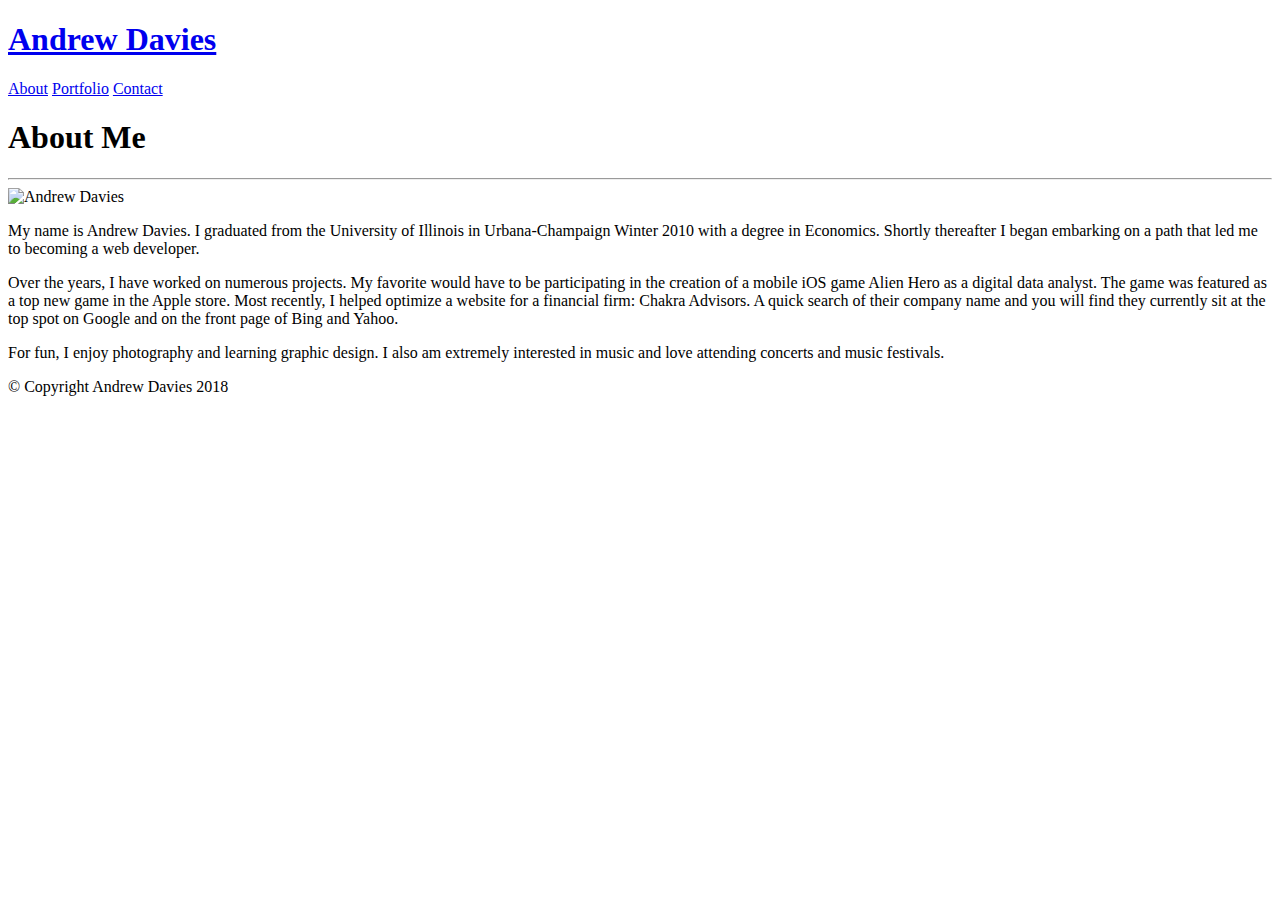
==== index.html @ 65721fa5 "Adding Homework" ====
<!DOCTYPE html>
<html>
    <head>
        <title>Andrew Davies Portfolio</title>
        <link rel="stylesheet" type="text/css" href="assets/css/reset.css">
        <link rel="stylesheet" type="text/css" href="assets/css/style.css">

    </head>
    <body>
        <header>
                <div class="header">
                    <a href="index.html"><h1>Andrew Davies</h1></a>
                    <nav>
                        <a href="index.html">About</a>
                        <a href="portfolio.html">Portfolio</a>
                        <a href="contact.html">Contact</a>
                    </nav>
                </div>
        </header>
        <div class="main-container">
            <section class="main-section">
                <h1>About Me</h1>
                <hr>
                <img id="profile-pic" src="assets/images/andrew-davies.jpg" alt="Andrew Davies">
                <p>My name is Andrew Davies. I graduated from the University of Illinois in Urbana-Champaign Winter 2010 with a degree in Economics. Shortly thereafter I began embarking on a path that led me to becoming a web developer.</p>
                <p>Over the years, I have worked on numerous projects. My favorite would have to be participating in the creation of a mobile iOS game Alien Hero as a digital data analyst. The game was featured as a top new game in the Apple store. Most recently, I helped optimize a website for a financial firm: Chakra Advisors. A quick search of their company name and you will find they currently sit at the top spot on Google and on the front page of Bing and Yahoo. </p>
                <p>For fun, I enjoy photography and learning graphic design. I also am extremely interested in music and love attending concerts and music festivals. </p>
            </section>
        </div>
        <footer>
            <p>&copy; Copyright Andrew Davies 2018</p>
        </footer>
    </body>
</html>
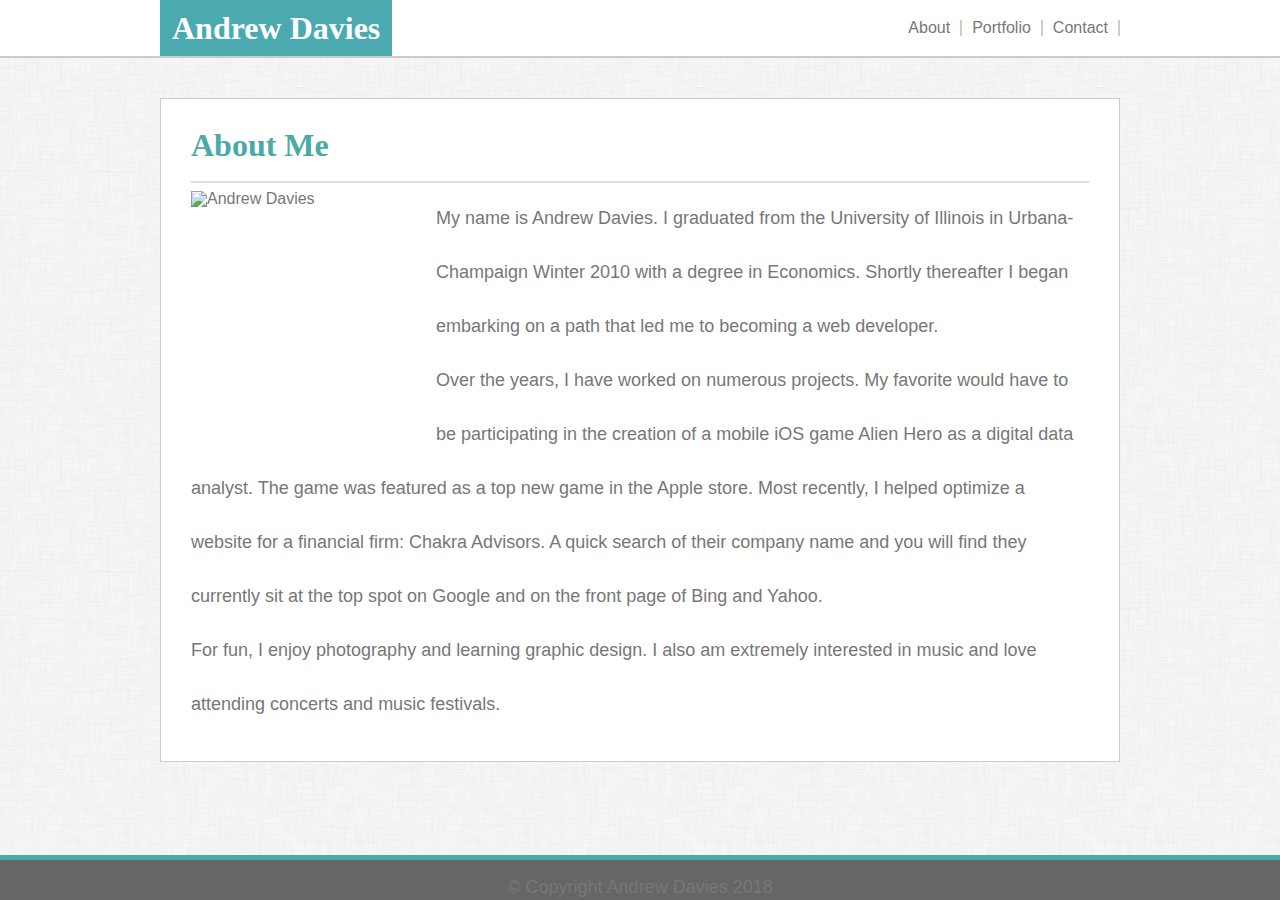
==== commit 96e711b7: "update" ====
--- a/index.html
+++ b/index.html
@@ -1,34 +1,45 @@
 <!DOCTYPE html>
 <html>
-    <head>
-        <title>Andrew Davies Portfolio</title>
-        <link rel="stylesheet" type="text/css" href="assets/css/reset.css">
-        <link rel="stylesheet" type="text/css" href="assets/css/style.css">
 
-    </head>
-    <body>
-        <header>
-                <div class="header">
-                    <a href="index.html"><h1>Andrew Davies</h1></a>
-                    <nav>
-                        <a href="index.html">About</a>
-                        <a href="portfolio.html">Portfolio</a>
-                        <a href="contact.html">Contact</a>
-                    </nav>
-                </div>
-        </header>
-        <div class="main-container">
-            <section class="main-section">
-                <h1>About Me</h1>
-                <hr>
-                <img id="profile-pic" src="assets/images/andrew-davies.jpg" alt="Andrew Davies">
-                <p>My name is Andrew Davies. I graduated from the University of Illinois in Urbana-Champaign Winter 2010 with a degree in Economics. Shortly thereafter I began embarking on a path that led me to becoming a web developer.</p>
-                <p>Over the years, I have worked on numerous projects. My favorite would have to be participating in the creation of a mobile iOS game Alien Hero as a digital data analyst. The game was featured as a top new game in the Apple store. Most recently, I helped optimize a website for a financial firm: Chakra Advisors. A quick search of their company name and you will find they currently sit at the top spot on Google and on the front page of Bing and Yahoo. </p>
-                <p>For fun, I enjoy photography and learning graphic design. I also am extremely interested in music and love attending concerts and music festivals. </p>
-            </section>
+<head>
+    <title>Andrew Davies Portfolio</title>
+    <link rel="stylesheet" type="text/css" href="./assets/css/reset.css">
+    <link rel="stylesheet" type="text/css" href="./assets/css/style.css">
+
+</head>
+
+<body>
+    <header>
+        <div class="header">
+            <a href="index.html">
+                <h1>Andrew Davies</h1>
+            </a>
+            <nav>
+                <a href="index.html">About</a>
+                <a href="portfolio.html">Portfolio</a>
+                <a href="contact.html">Contact</a>
+            </nav>
         </div>
-        <footer>
-            <p>&copy; Copyright Andrew Davies 2018</p>
-        </footer>
-    </body>
+    </header>
+    <div class="main-container">
+        <section class="main-section">
+            <h1>About Me</h1>
+            <hr>
+            <img id="profile-pic" src="assets/images/andrew-davies.jpg" alt="Andrew Davies">
+            <p>My name is Andrew Davies. I graduated from the University of Illinois in Urbana-Champaign Winter 2010 with a
+                degree in Economics. Shortly thereafter I began embarking on a path that led me to becoming a web developer.</p>
+            <p>Over the years, I have worked on numerous projects. My favorite would have to be participating in the creation
+                of a mobile iOS game Alien Hero as a digital data analyst. The game was featured as a top new game in the
+                Apple store. Most recently, I helped optimize a website for a financial firm: Chakra Advisors. A quick search
+                of their company name and you will find they currently sit at the top spot on Google and on the front page
+                of Bing and Yahoo. </p>
+            <p>For fun, I enjoy photography and learning graphic design. I also am extremely interested in music and love attending
+                concerts and music festivals. </p>
+        </section>
+    </div>
+    <footer>
+        <p>&copy; Copyright Andrew Davies 2018</p>
+    </footer>
+</body>
+
 </html>--- a/assets/css/style.css
+++ b/assets/css/style.css
@@ -0,0 +1,165 @@
+/* Essentials */
+* {
+    color: #777777
+}
+body {
+    font-family: 'Arial', 'Helvetica Neue', Helvetica, sans-serif;
+    background-image: url(../images/dust_scratches.png);
+}
+h1, h3 {
+    font-family: 'Georgia', Times, 'Times New Roman', serif;
+    color: #4aaaa5;
+}
+h1 {
+    font-size:32px;
+    font-weight:bold;
+    margin: 0px 0px 20px 0px;
+}
+
+h3 {
+    font-size: 20px;
+}
+a {
+    text-decoration:none;
+    float: left;
+}
+
+p {
+    font-size: 18px;
+    line-height:3;
+}
+
+footer p {
+    font-size: 18px;
+}
+/* Header */
+header {
+    background-color: #ffffff;
+    border-bottom: 2px #cccccc solid; 
+    height: 56px;
+}
+.header {
+    max-width: 960px;
+    margin: 0 auto;
+}
+
+a h1 {
+    background-color: #4aaaaf;
+    color: #ffffff;
+    text-align: center;
+    padding: 12px;
+    margin: 0px;
+
+}
+
+/* Navigation */
+nav {
+    float: right;
+}
+nav a{
+     margin: 20px 0px 20px 10px;
+     padding: 0 10px 0 0px;
+     border-right: 2px #cccccc solid;
+ }
+
+ /* Page Structure */
+ .main-container {
+    width: 960px;
+    border-color: #dddddd;
+    margin: 0 auto;
+    padding-bottom: 60px;
+    padding-top: 40px;
+    min-height: 100%;
+ }
+ .main-section {
+    float: left;
+    background-color:#ffffff;
+    width: 898px;
+    border: 1px solid #cccccc;
+    padding: 30px;   
+
+ }
+
+/* About Page*/
+#profile-pic {
+    float:left;
+    margin: 0 20px 0 0;
+    width:225px;
+    height:225px;
+}
+
+/* Form Page */
+input[type=text], [type=email], textarea {
+    width: 100%;
+    border: 1px #cccccc solid;
+    margin: 0px 0 20px 0;
+}
+
+input[type=submit] {
+    background-color: #4aaaa5;
+    border: none;
+    color: #ffffff;
+    text-align:center;
+    padding: 5px 15px 5px 15px;
+    font-size: 12px;
+}
+
+/* Portfolio Page */
+/* Portfolio Images*/
+.portfolio {
+    width:300px;
+    position: relative;
+}
+.float {
+    float:left;
+}
+
+.margin {
+    margin-left: 50px;
+}
+.portfolio-image {
+    width: 300px;
+    margin-top:20px;
+    margin-bottom:20px;
+    float:left;
+    position: relative;
+    
+}
+.portfolio-image:hover {
+    opacity: .5;
+}
+
+/* Portfolio Image Titles */
+.title-image {
+    width: 300px;
+    height: 75px;
+    position: absolute;
+    bottom: 40px;
+    background-color: #4aaaa5;
+   
+}
+.title-image h3 {
+    color: #ffffff;
+    text-align: center;
+    font-weight: normal;
+    padding: 25px;
+}
+
+/* Footer */
+footer {
+    position: fixed;
+    background-color:#666666;
+    border-top: 5px #4aaaa5 solid;
+    text-align: center;
+    left: 0;
+    bottom: 0;
+    width: 100%;
+    height: 30px;
+    padding: 0 0 10px 0;
+}
+
+/* HR COLOR */
+hr {
+    border: 1px solid #dddddd;
+}
+/*Comment*/
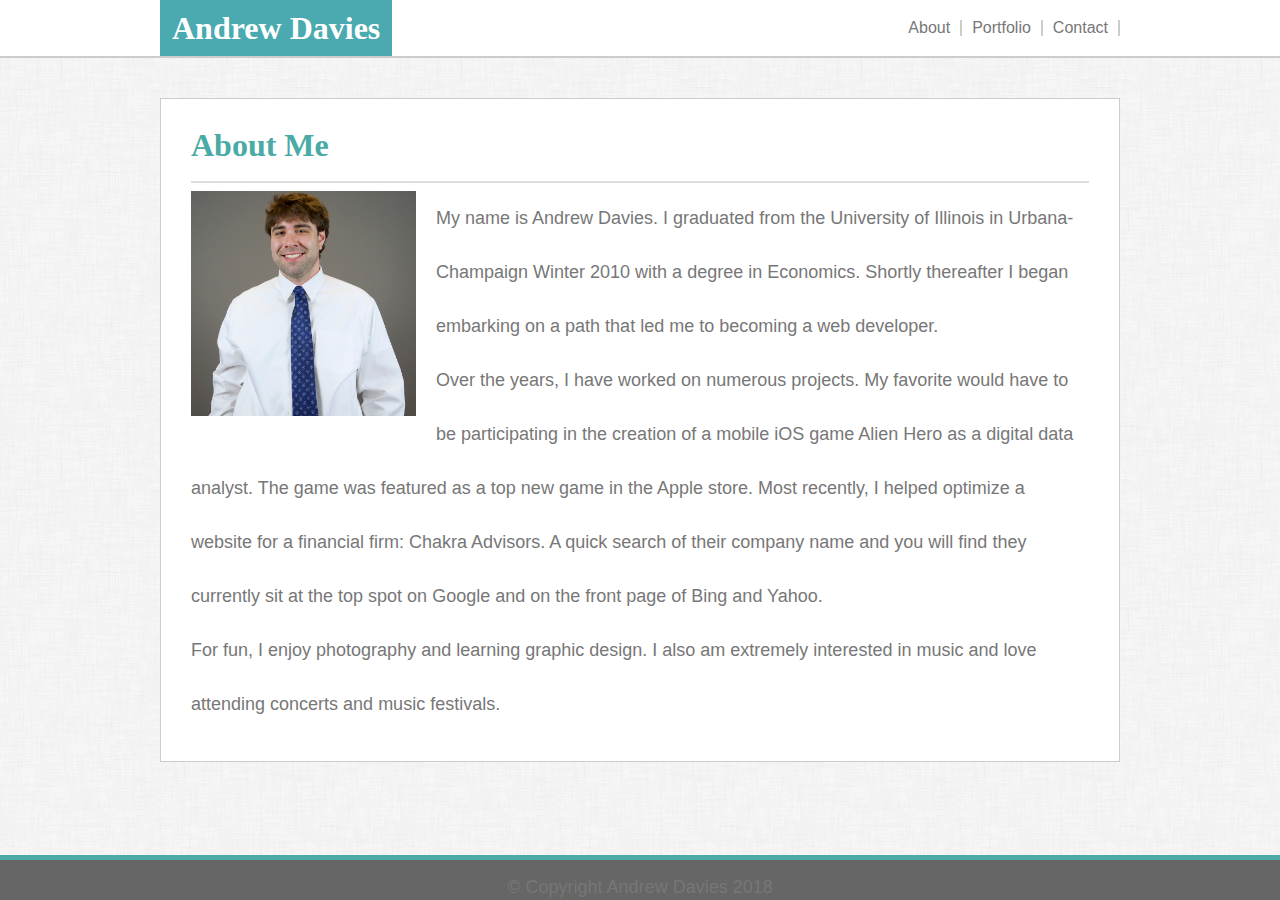
==== commit 8ba15e09: "update" ====
--- a/index.html
+++ b/index.html
@@ -25,7 +25,7 @@
         <section class="main-section">
             <h1>About Me</h1>
             <hr>
-            <img id="profile-pic" src="assets/images/andrew-davies.jpg" alt="Andrew Davies">
+            <img id="profile-pic" src="./assets/images/Andrew-Davies.jpg" alt="Andrew Davies">
             <p>My name is Andrew Davies. I graduated from the University of Illinois in Urbana-Champaign Winter 2010 with a
                 degree in Economics. Shortly thereafter I began embarking on a path that led me to becoming a web developer.</p>
             <p>Over the years, I have worked on numerous projects. My favorite would have to be participating in the creation
